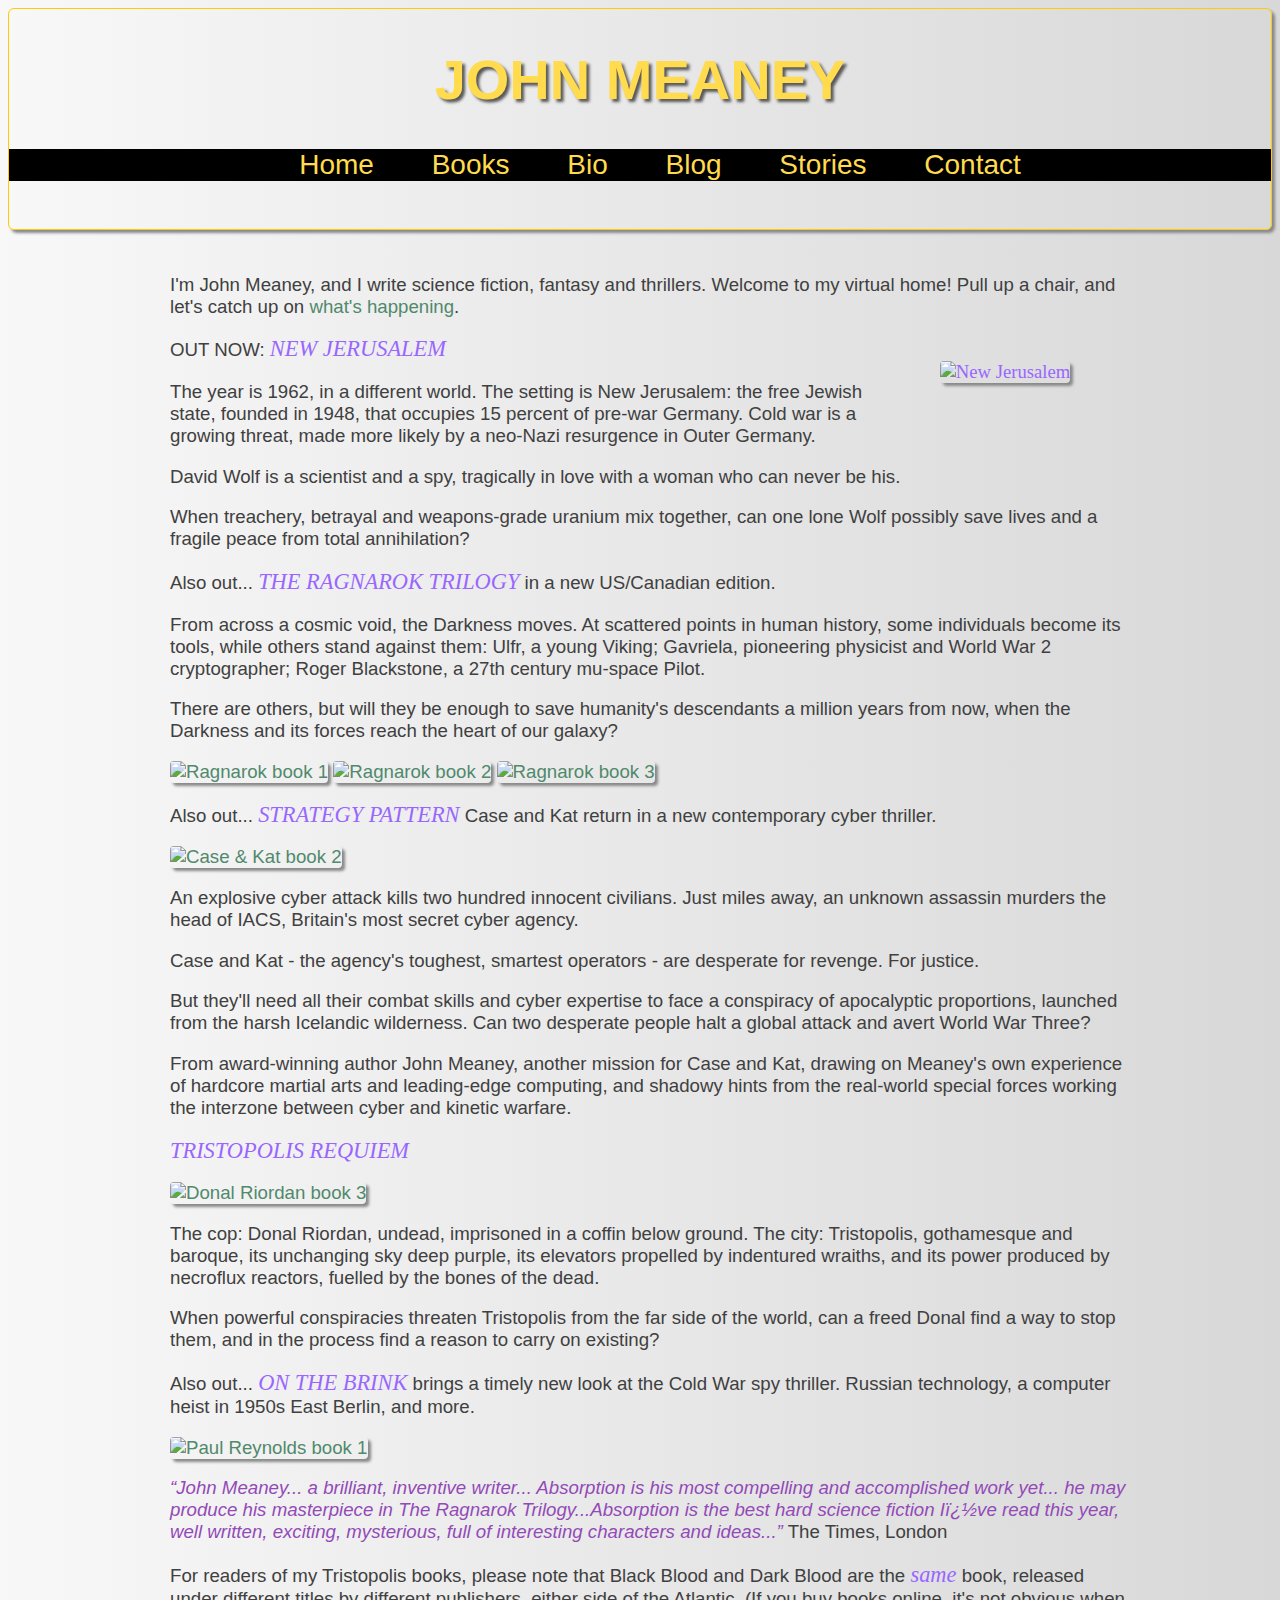
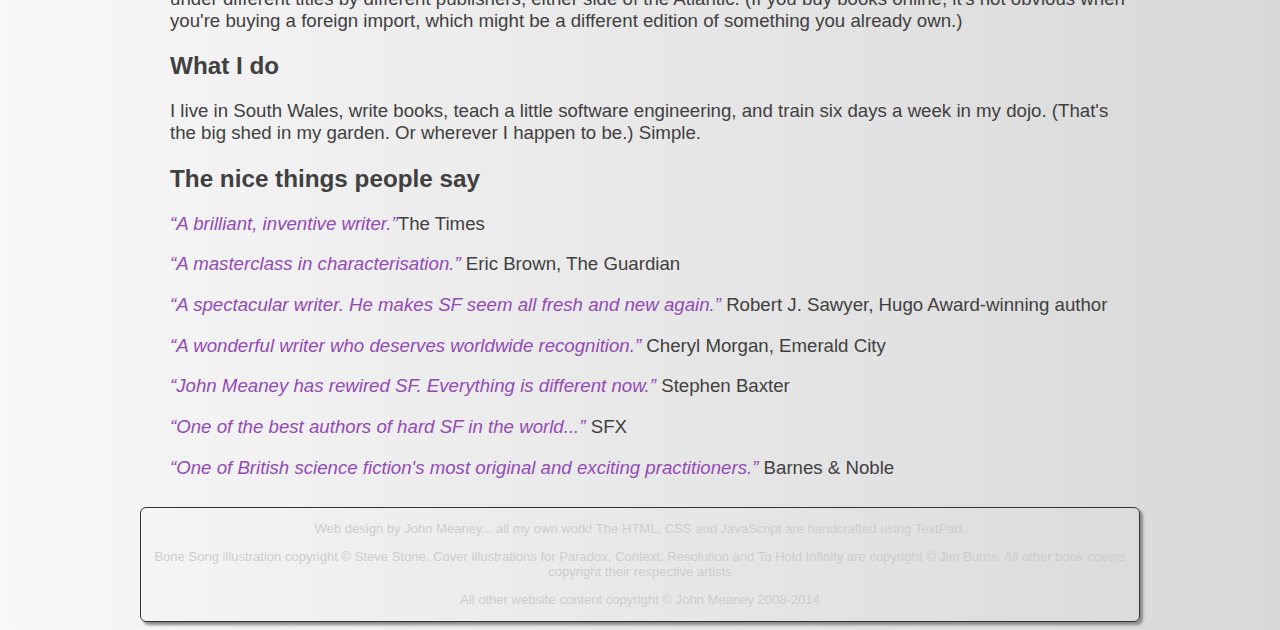
==== index.html @ 42bed236 "Restyled 2 pages with navbar" ====
<!doctype html>
<html>
<head>
	<title>John Meaney</title>
	<meta http-equiv="Content-Type" content="text/html; charset=iso-8859-1" />
	<meta name="keywords" content="British Science Fiction Writer John Meaney, Author sf novel To Hold Infinity,
	Nulapeiron Sequence: Trilogy Paradox Context Resolution Transworld Bantam UK Bone Song Dark Blood Ragnarok
	Gothic Science Fiction Gollancz. Three times Shortlisted BSFA Award John Meaney Science Fiction Writer Author
	British BSFA Award Finalist Interzone Years Best SF Spring Rain Parallax Transform Sharp Tang Sanctification
	A Bitter Shade Of Blindsight The Dreamlode Timeslice The Whisper Of Disks The Swastika Bomb Entangled Eyes Are Smiling
	Blood And Verse Meany Books Novels Book Reviews Weblog
	Thomas Blackthorne Blackthorn Absorption Edge Point Transmission Resonance" />
	<meta name="description" content="British science fiction writer John Meaney, author of To Hold Infinity,
	and the Nulapeiron Sequence: Paradox, Context, and Resolution Trilogy from Bantam UK, and Bone Song and
	Dark Blood and the Ragnarok trilogy, from Gollancz. Three times shortlisted for the BSFA Award
	- The first important new SF writer of the 21st Century. -The Times" />
	<meta name="Author" content="John Meaney" />
	<meta name="distribution" content="global" />
	<meta name="robots" content="all" />
	<meta name="robots" content="index" />
	<meta name="robots" content="follow" />
	<meta name="revisit-after" content="21 days" />
	<meta name="resource-type" content="document" />
	<link rel="stylesheet" type="text/css" href="jgm_style.css" />
</head>

<body>
	<div id="header">
		<h1>
			JOHN MEANEY
		</h1>
		<!-- 
		<div id="genre_list">
			<ul>
				<li>science fiction</li>
				<li>thrillers</li>
				<li>dark fantasy</li>
			</ul>
		</div>
		-->
		<div id="button_panel">
			<ul>
				<li><a href="index.html">Home</a></li>
				<li><a href="books.html">Books</a></li>
				<li><a href="bio.html">Bio</a></li>
				<li><a href="http://johnmeaney.blogspot.com">Blog</a></li>
				<li><a href="stories.html">Stories</a></li>
				<li><a href="contact.html">Contact</a></li>
			</ul>
		</div>
	</div>

	<div id="allcontent">

<!--
		<div class="insert_panel">
			<a href="bio.html" title="John's biography">
				<img src="images/johntw5.jpg" alt="John Meaney" />
			</a>
			<p>
				<q>One of the most original voices, and most insightful thinkers, the genre has ever produced.</q>
				Robert J. Sawyer, Hugo Award-winning author of <em>FlashForward</em>
			</p>
		</div>
-->


		<div id="centre_panel">

			<p>
				I'm John Meaney, and I write science fiction, fantasy and thrillers. Welcome to my virtual home! Pull up a chair, and let's catch up on
				<a href="http://johnmeaney.blogspot.com">what's happening</a>.
			</p>
			<div>
				OUT NOW: <em>NEW JERUSALEM</em>
				<div class="insert_panel">
					<img src="images/covers/new-jerusalem-small.jpg" alt="New Jerusalem" />
				</div>
				<p>
					The year is 1962, in a different world. The setting is New Jerusalem: the free Jewish state, founded in 1948, 
					that occupies 15 percent of pre-war Germany. Cold war is a growing threat, made more likely by a neo-Nazi 
					resurgence in Outer Germany.
				</p>
				<p>
					David Wolf is a scientist and a spy, tragically in love with a woman who can never be his.
				</p>
				<p>
					When treachery, betrayal and weapons-grade uranium mix together, can one lone Wolf possibly save lives and a fragile peace from total annihilation?
				</p>
		</div>

			<div>
				<p>
					Also out... <a href="books.html#ragnarok"><em>THE RAGNAROK TRILOGY</em></a> in a new US/Canadian edition.</p>
				</p>
				<p>From across a cosmic void, the Darkness moves. At scattered points in human history, some individuals become 
					its tools, while others stand against them: Ulfr, a young Viking; Gavriela, pioneering physicist and World 
					War 2 cryptographer; Roger Blackstone, a 27th century mu-space Pilot.
				</p>
				<p>
					There are others, but will they be enough to save humanity's descendants a million years from now, 
					when the Darkness and its forces reach the heart of our galaxy?
				</p>
				<a href="books.html#ragnarok">
					<img src="images/covers/new-absorption-small.jpg" alt="Ragnarok book 1" />
					<img src="images/covers/new-transmission-small.jpg" alt="Ragnarok book 2" />
					<img src="images/covers/new-resonance-small.jpg" alt="Ragnarok book 3" />
				</a>
		</div>
					


			<p>
			Also out... <a href="books.html#strategy_pattern"><em>STRATEGY PATTERN</em></a> Case and Kat return in a new contemporary cyber thriller.</p>
				<a href="books.html#strategy_pattern">
					<img src="images/covers/strategy-pattern-small.jpg" alt="Case & Kat book 2" />
				</a>
			</p>
			<p>An explosive cyber attack kills two hundred innocent civilians. Just miles away, an unknown assassin murders the head of IACS, Britain's most secret cyber agency.</p>
			<p>Case and Kat - the agency's toughest, smartest operators - are desperate for revenge. For justice.</p>
			<p>But they'll need all their combat skills and cyber expertise to face a conspiracy of apocalyptic proportions, launched from the harsh Icelandic wilderness. Can two desperate people halt a global attack and avert World War Three?</p>
			<p>From award-winning author John Meaney, another mission for Case and Kat, drawing on Meaney's own experience of hardcore martial arts and leading-edge computing, and shadowy hints from the real-world special forces working the interzone between cyber and kinetic warfare.</p>


	
			<p>
				<a href="books.html#tristopolis"><em>TRISTOPOLIS REQUIEM</em></a></p>
				<a href="books.html#tristopolis">
					<img src="images/covers/Tristopolis_Requiem_ebook_and_papaperback.jpg" alt="Donal Riordan book 3" />
				</a>
				<p>
				The cop: Donal Riordan, undead, imprisoned in a coffin below ground. The city: Tristopolis, gothamesque and baroque,
				its unchanging sky deep purple, its elevators propelled by indentured wraiths, and its power produced by necroflux reactors,
				fuelled by the bones of the dead.
				</p>
				<p>
				When powerful conspiracies threaten Tristopolis from the far side of the world, can a freed Donal find a way to stop them,
				and in the process find a reason to carry on existing?
				</p>
			<p>			
			<p>
			Also out... <a href="books.html#on_the_brink"><em>ON THE BRINK</em></a> brings a timely new look at the Cold War spy thriller. Russian
			technology, a computer heist in 1950s East Berlin, and more.</p>
				<a href="books.html#on_the_brink">
					<img src="images/covers/brink_ebook_and_paperback_image.jpg" alt="Paul Reynolds book 1" />
				</a>

			<p>

				<q>John Meaney... a brilliant, inventive writer... Absorption is his most compelling and accomplished work yet...
				he may produce his masterpiece in The Ragnarok Trilogy...Absorption is the best hard science fiction I�ve read this year,
				well written, exciting, mysterious, full of interesting characters and ideas...</q> The Times, London
			</p>

			<p>
				For readers of my Tristopolis books, please note that Black Blood and Dark Blood are the
				<em>same</em> book, released under different titles	by different publishers, either side of the Atlantic. (If you buy books
				online, it's not obvious when you're buying a foreign import, which might be a different edition of something you already
				own.)
			</p>


			<h2>
				What I do
			</h2>
			<p>
				I live in South Wales, write books, teach a little software engineering, and train six days a week in my dojo. (That's
				the big shed in my garden. Or wherever I happen to be.) Simple.
			</p>

			<h2>
				The nice things people say
			</h2>

			<p>
				<q>A brilliant, inventive writer.</q>The Times
			</p>

			<p>
				<q>A masterclass in characterisation.</q> Eric Brown, The Guardian
			</p>

			<p>
				<q>A spectacular writer. He makes SF seem all fresh and new again.</q> Robert J. Sawyer, Hugo Award-winning author
			</p>
			<p>
				<q>A wonderful writer who deserves worldwide recognition.</q> Cheryl
				Morgan, Emerald City
			</p>
			<p>
				<q>John Meaney has rewired SF. Everything is different now.</q> Stephen Baxter
			</p>
			<p>
				<q>One of the best authors of hard SF in the world...</q> SFX
			</p>
			<p>
				<q>One of British science fiction's most original and exciting practitioners.</q>
				Barnes &amp; Noble
			</p>
		</div>

		<div id="footer">
			<p>Web design by John Meaney... all my own work! The HTML, CSS and JavaScript are handcrafted using TextPad.</p>
			<p>
				Bone Song illustration copyright &copy; Steve Stone. Cover illustrations for Paradox, Context, Resolution
				and To Hold Infinity are copyright &copy; Jim Burns. All other book covers copyright their respective artists
			</p>

			<p>All other website content copyright &copy; John Meaney 2008-2014</p>
		</div>

	</div>
</body>
</html>
---- jgm_style.css ----
body {
	color: 					#404040;
  	font-size:           	14pt;
  	font-family:         	century gothic, verdana, tahoma, arial, sans-serif;
  	background: 			linear-gradient(to right, #F8F8F8,  #D8D8D8);
}

h1 {
  	color:               	#040406;
	font-size:           	200%;
  	text-shadow: 			3px 3px 3px  #585858;
}




h2 {
  	font-size:           	130%;
}

h3 {
	color:               	#383838;
}



#allcontent {
	max-width:				1000px;
	margin-top: 			15px;
	margin-left:			auto;
	margin-right:			auto;
}

#header {
	background-image:		url(images/skyline02.jpg);
	max-width:				none;
	height:					220px;
	border-width:			thin;
	border-style:			solid;
	border-color:			#ffcc00;
	border-radius:			6px;
	text-align:				center;
	box-shadow: 			3px 3px 3px #888888;
}

#header h1 {
  	color:               	#FFDB4D;
  	font-size:           	300%;
}


#button_panel {
	text-align:				center;
	background-color: 	  black;
	background-image: 		none;
	font-size: 				150%;
	margin-bottom: 			15px;
	margin-top: 			5px;
}

#button_panel li {
	color:               	#FFDB4D;
	list-style-type:		none;
	display:				inline-block;
	padding-left:			25px;
	padding-right:			25px;
}

#button_panel li a {
	color:               	#FFDB4D;
}


#button_panel li a:hover{
	font-size:				95%;
	text-decoration:		none;
  	text-shadow: 			none;
	background-color: 		#50896C;
}


#booklinks_panel li{
	background: 			linear-gradient(to right, #52527A, #1F1F2E);
	margin:					5px;
	padding:				10px 10px 10px 10px;
	display:				inline-block;
	text-align:				center;
	font-weight:			bold;
	font-size:				85%;
	border-radius:			3px;
	color:					#FFFF9D;
}

#booklinks_panel li a:link{
	color:					#FFFF9D;
}




#story{
	background-color:		#eeeeee;
	color:					#000000;
	padding-left:			25px;
	padding-right:			20px;
	border-radius:			6px;
	font-family:			Times New Roman, serif;
  	font-size:       		110%;
}


p.storyheader{
	text-align:				center;
	margin-right: 			0.6cm;
	margin-bottom: 			0cm;
}


#storycontent{
	margin-right: 			0.6cm;
	margin-bottom: 			0cm;
}

.insert_panel {
	width:					200px;
	padding:				20px;
	margin:					5px;
	float:					right;
	font-family:			serif;
	color:					#9966FF;
	border-width:			none;
	text-align:				center;

}


#centre_panel {
	margin-top: 			10px;
	padding:				10px;
	padding-left:			30px;
	border-width:			thin;
	border-color:			#222222;
	text-align:				left;
}

#side_column_panel {
	background-image:		url(images/skull.jpg);
	background-repeat:		repeat-y;
	padding:				10px;
	float:					right;
	width:					100px;
	text-align:				center;
	margin-right:			10px;
}

#footer {
	background-image:		url(images/skull.jpg);
	text-align:				center;
	font-size:				70%;
	clear:					both;
	border-width:			thin;
	border-style:			solid;
	border-color:			#333333;
	border-radius:			6px;	
	color:					#CDCDCD;
	box-shadow: 			3px 3px 3px #888888;
}

a:link {
	color:					#50896C;
	text-decoration:		none;
}

a:visited {
	color:					#50896C;
	text-decoration:		none;
}

a:hover {
	color:					#B80000;
	text-decoration:		none;
	font-size:				95%;
}

q {
	font-style:				italic;
	color:					#934AB8;
}

em {
	font-family:			serif;
	font-size:				120%;
	color:					#9966FF;
}

.highlight_text {
  	color:               	#ffcc00;
}

img {
	border-radius:			4px;
	box-shadow:				3px 3px 3px #888888;
}


h1 a:link {
  	color:               	#040406;
  	text-shadow: 			3px 3px 3px  #585858;
	font-size:				100%;
}

h1 a:visited {
  	color:               	#040406;
  	text-shadow: 			3px 3px 3px  #585858;
	font-size:				100%;
}

h1 a:hover {
  	color:               	#040406;
  	text-shadow: 			3px 3px 3px  #585858;
	font-size:				100%;
}
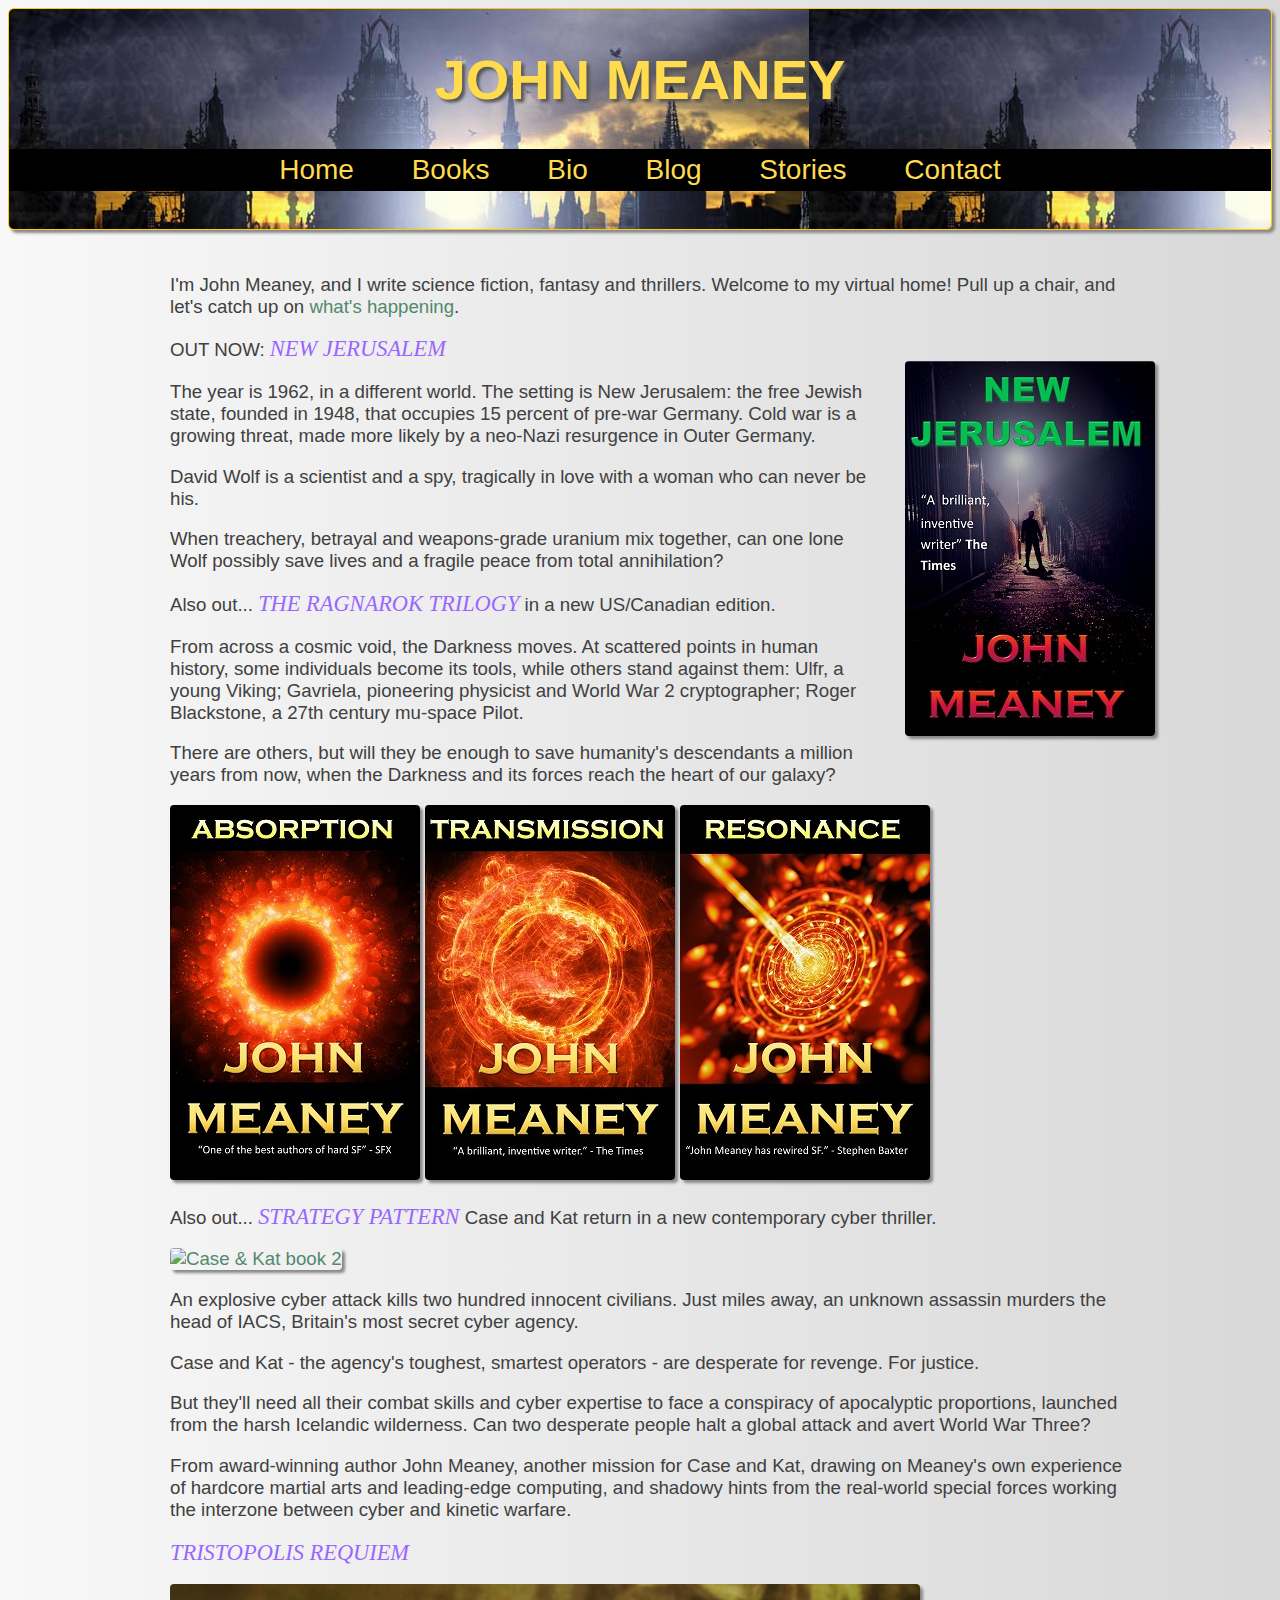
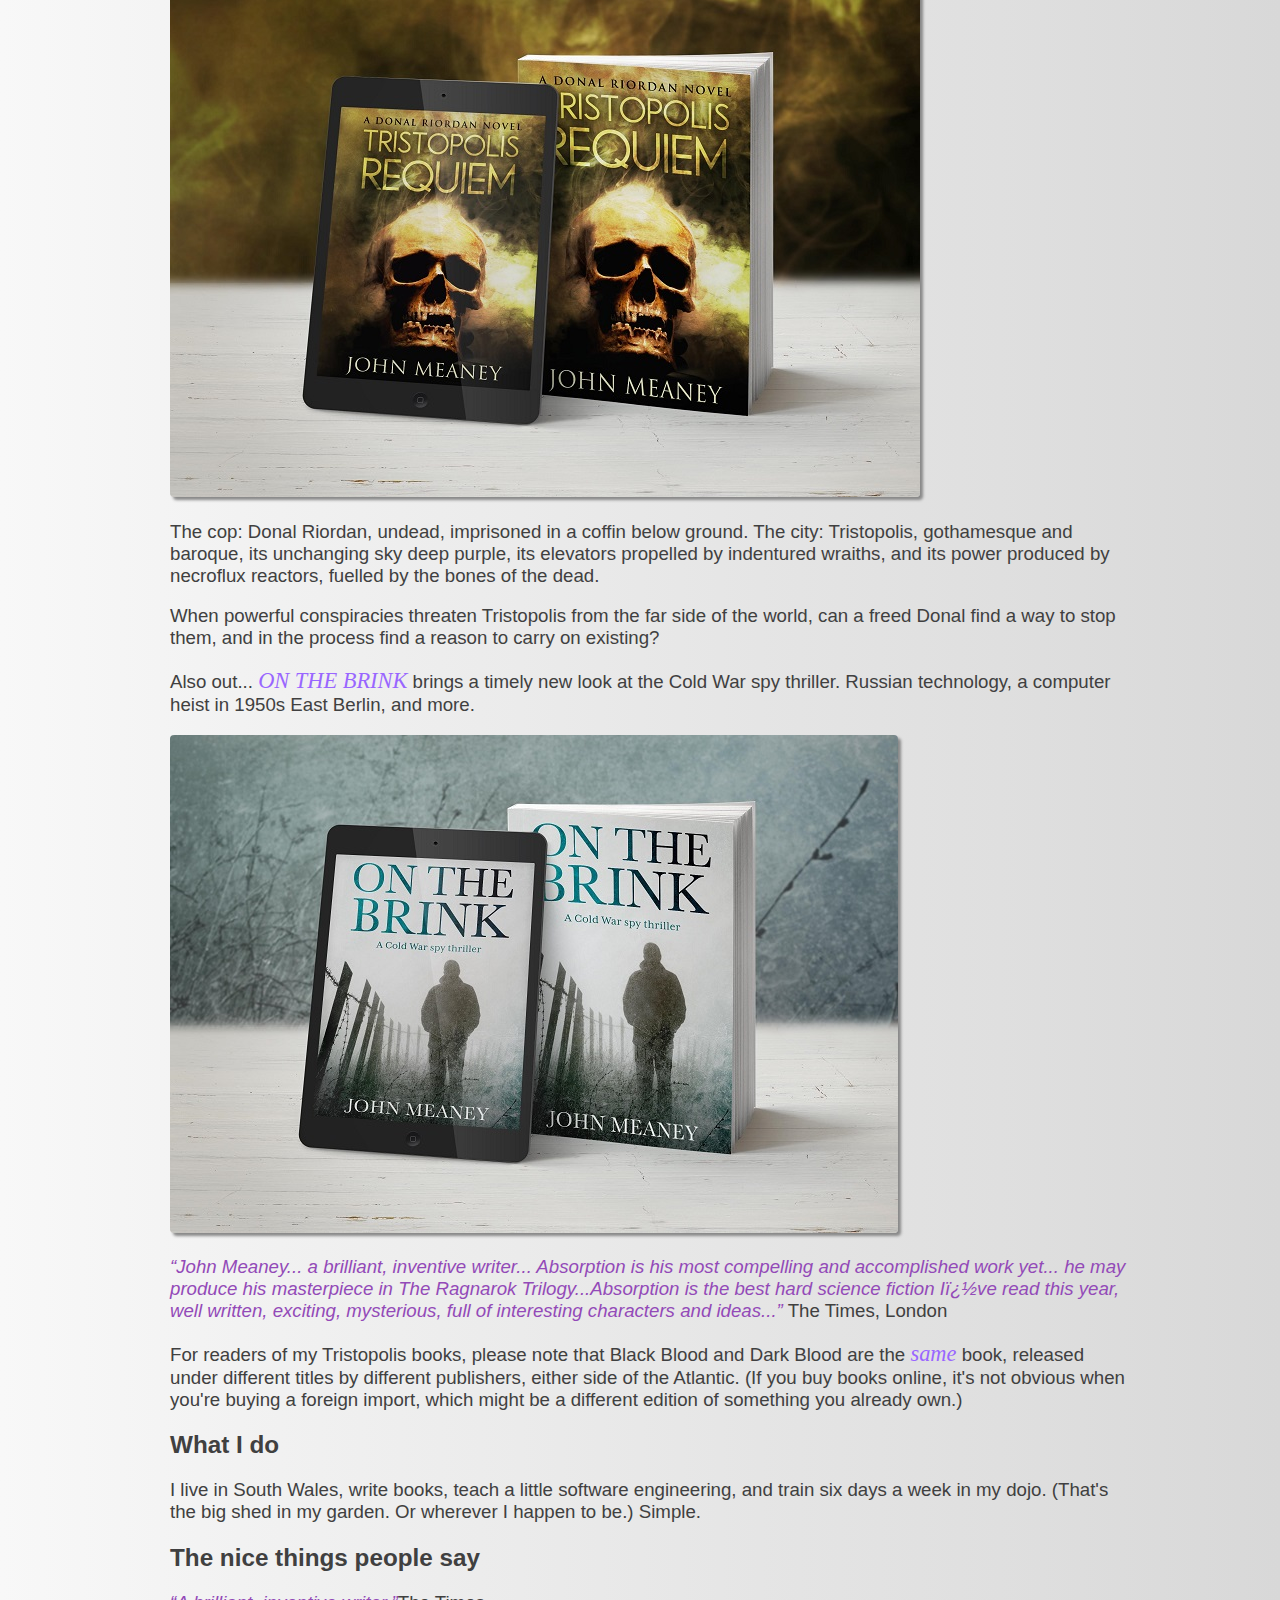
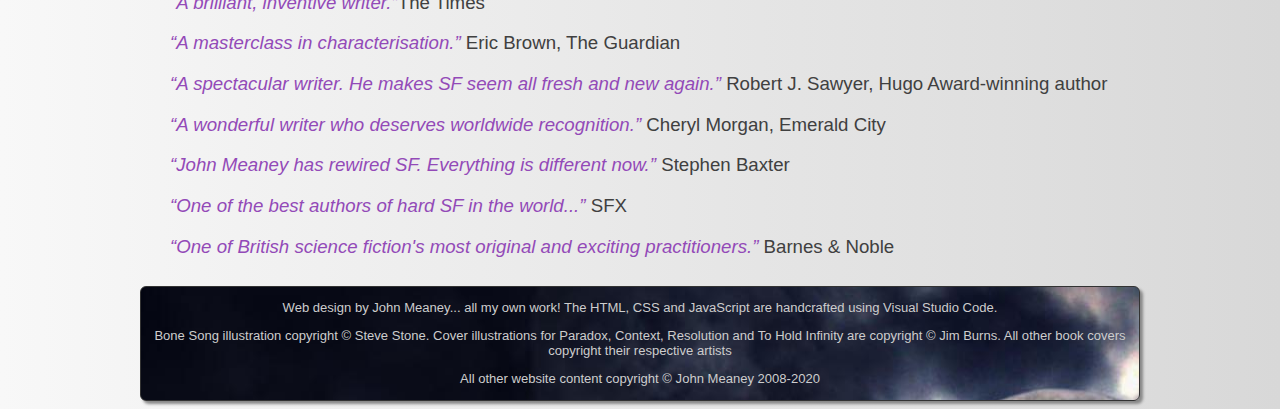
==== commit 11363a94: "Fully responsive navbar for 2 pages" ====
--- a/index.html
+++ b/index.html
@@ -29,24 +29,18 @@
 		<h1>
 			JOHN MEANEY
 		</h1>
-		<!-- 
-		<div id="genre_list">
-			<ul>
-				<li>science fiction</li>
-				<li>thrillers</li>
-				<li>dark fantasy</li>
-			</ul>
-		</div>
-		-->
-		<div id="button_panel">
-			<ul>
-				<li><a href="index.html">Home</a></li>
-				<li><a href="books.html">Books</a></li>
-				<li><a href="bio.html">Bio</a></li>
-				<li><a href="http://johnmeaney.blogspot.com">Blog</a></li>
-				<li><a href="stories.html">Stories</a></li>
-				<li><a href="contact.html">Contact</a></li>
-			</ul>
+		<div id="button_panel" class="navbar">
+			<a href="index.html">Home</a>
+			<a href="books.html">Books</a>
+			<a href="bio.html">Bio</a>
+			<a href="http://johnmeaney.blogspot.com">Blog</a>
+			<a href="stories.html">Stories</a>
+			<a href="contact.html">Contact</a>
+			<div class="hamburger-icon">
+				<div class="hamburger-line"></div>
+				<div class="hamburger-line"></div>
+				<div class="hamburger-line"></div>
+			</div>
 		</div>
 	</div>
 
@@ -200,15 +194,18 @@
 		</div>
 
 		<div id="footer">
-			<p>Web design by John Meaney... all my own work! The HTML, CSS and JavaScript are handcrafted using TextPad.</p>
+			<p>Web design by John Meaney... all my own work! The HTML, CSS and JavaScript are handcrafted using Visual Studio Code.</p>
 			<p>
 				Bone Song illustration copyright &copy; Steve Stone. Cover illustrations for Paradox, Context, Resolution
 				and To Hold Infinity are copyright &copy; Jim Burns. All other book covers copyright their respective artists
 			</p>
 
-			<p>All other website content copyright &copy; John Meaney 2008-2014</p>
+			<p>All other website content copyright &copy; John Meaney 2008-2020</p>
 		</div>
 
 	</div>
+
+	<script src="scripts/AccordionProcesser.js"></script>
+
 </body>
 </html>--- a/jgm_style.css
+++ b/jgm_style.css
@@ -48,17 +48,35 @@
   	font-size:           	300%;
 }
 
-
-#button_panel {
+/* ====================================================================================== */
+/* =============================  NAVIGATION BAR ======================================== */
+/* ====================================================================================== */
+
+/* 	The navigation bar is a div element.
+	 Its id is: #button_panel
+	 Its class is either .navbar or .navbar.responsive (the class name changes dynamically) 
+
+	 The toggling happens because the JavaScript sets up a click event handler on the hamburger
+	 (which is identified by an id that doesn't change) which changes the class name back and 
+	 forth between the two values.
+
+	 On mobile displays, when the menu elements are visible, we want them laid out vertically.
+	 This means float:none and display:block so each <a> is on a different line.
+
+*/
+
+.navbar {
 	text-align:				center;
 	background-color: 	  black;
 	background-image: 		none;
 	font-size: 				150%;
 	margin-bottom: 			15px;
 	margin-top: 			5px;
-}
-
-#button_panel li {
+	padding-top: 			5px;
+	padding-bottom: 		5px;
+}
+
+.navbar a {
 	color:               	#FFDB4D;
 	list-style-type:		none;
 	display:				inline-block;
@@ -66,25 +84,84 @@
 	padding-right:			25px;
 }
 
-#button_panel li a {
+.navbar a:link {
 	color:               	#FFDB4D;
 }
 
-
-#button_panel li a:hover{
+.navbar a:visited {
+	color:               	#FFDB4D;
+}
+
+/*
+.navbar a:hover{
 	font-size:				95%;
 	text-decoration:		none;
   	text-shadow: 			none;
 	background-color: 		#50896C;
 }
-
+*/
+
+/* For non-mobile display, hide the hamburger icon */
+.navbar .hamburger-icon {
+    display: none;
+}
+
+/* CREATE THE HAMBURGER LINES */
+.navbar .hamburger-icon .hamburger-line {
+        width: 35px;
+        height: 5px;
+        background-color: #ffcc00;
+        margin: 6px 0;
+        transition: 0.4s;
+        color: white;
+    }
+
+
+
+/* When the screen is less than 700 pixels wide, hide all "normal" links, except for the first one ("Home"). 
+   Reveal the link that contains the hamburger icon */
+@media screen and (max-width: 700px) {
+    .navbar a:not(:first-child) {
+        display: none;
+    }
+
+    .navbar .hamburger-icon {
+        float: right;
+        display: inline-block;
+    }
+}
+
+
+@media screen and (max-width: 700px) {
+    .navbar.responsive {
+        position: relative;
+    }
+
+	.navbar.responsive div.hamburger-icon {
+            position: absolute;
+            right: 0;
+            top: 0;
+    }
+
+    .navbar.responsive a {
+           float: none;
+           display: block;
+           text-align: left;
+    }
+} 
+
+
+
+
+
+/* ====================================================================================== */
 
 #booklinks_panel li{
 	background: 			linear-gradient(to right, #52527A, #1F1F2E);
 	margin:					5px;
 	padding:				10px 10px 10px 10px;
 	display:				inline-block;
-	text-align:				center;
+	text-align:				center; 
 	font-weight:			bold;
 	font-size:				85%;
 	border-radius:			3px;
@@ -95,8 +172,19 @@
 	color:					#FFFF9D;
 }
 
-
-
+#booklinks_panel li a:visited{
+	color:					#FFFF9D;
+}
+
+/* responsive: make the book links into a vertical, not horizontal menu */
+
+
+@media screen and (max-width: 700px) {
+	#booklinks_panel li{
+		display:				block;
+		text-align:				left;	
+	}
+}
 
 #story{
 	background-color:		#eeeeee;
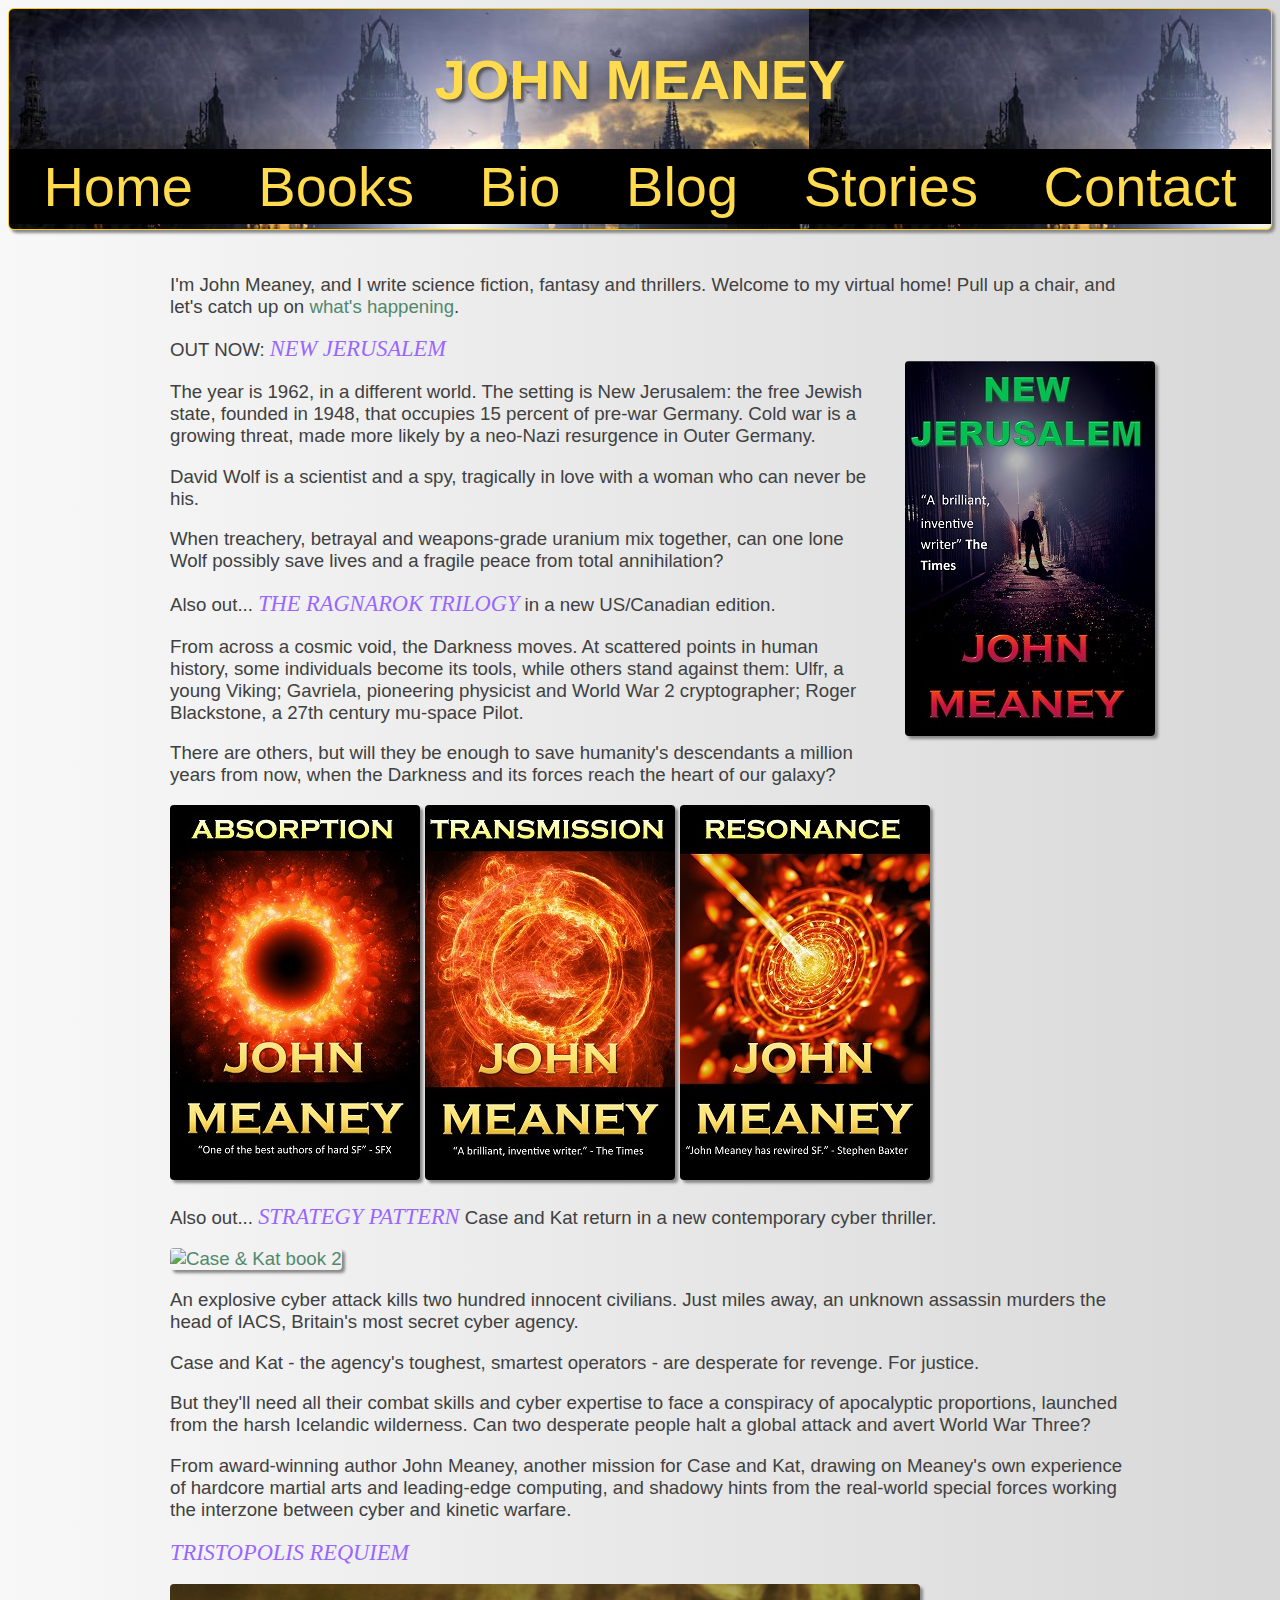
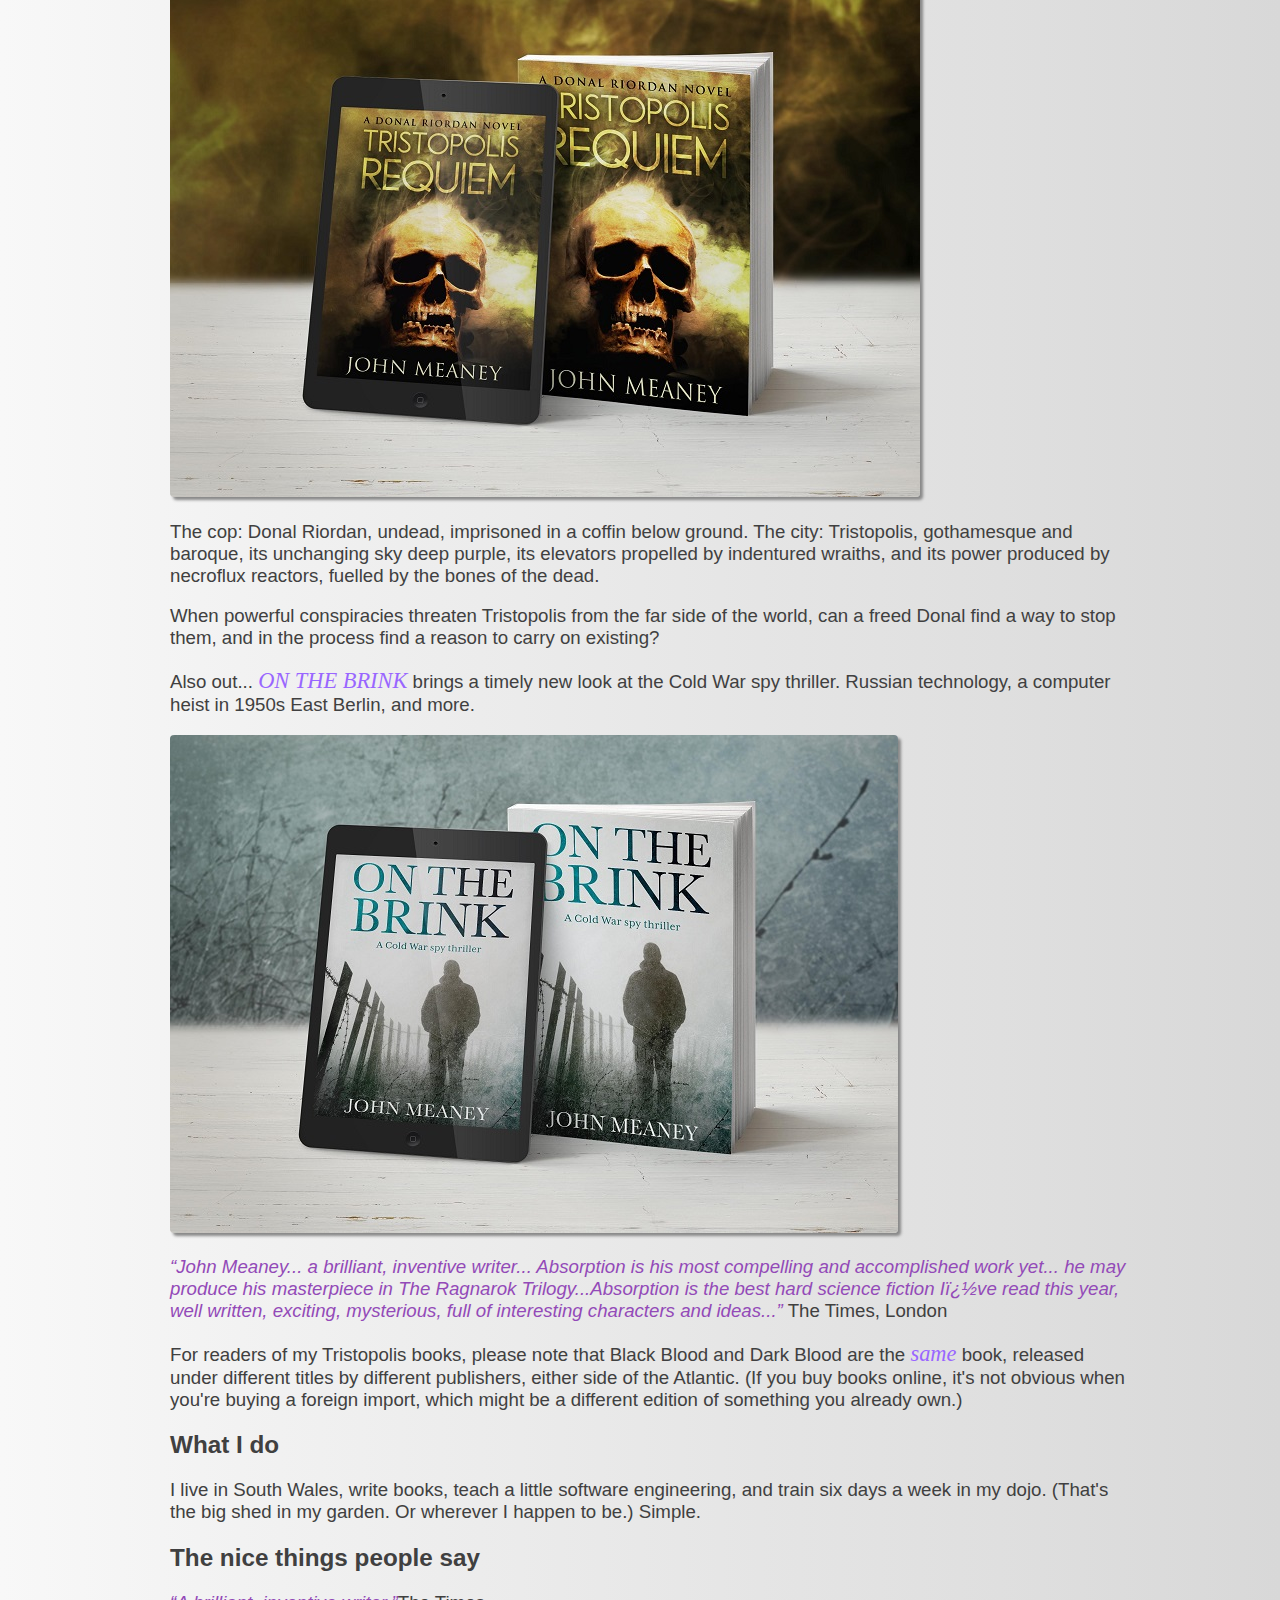
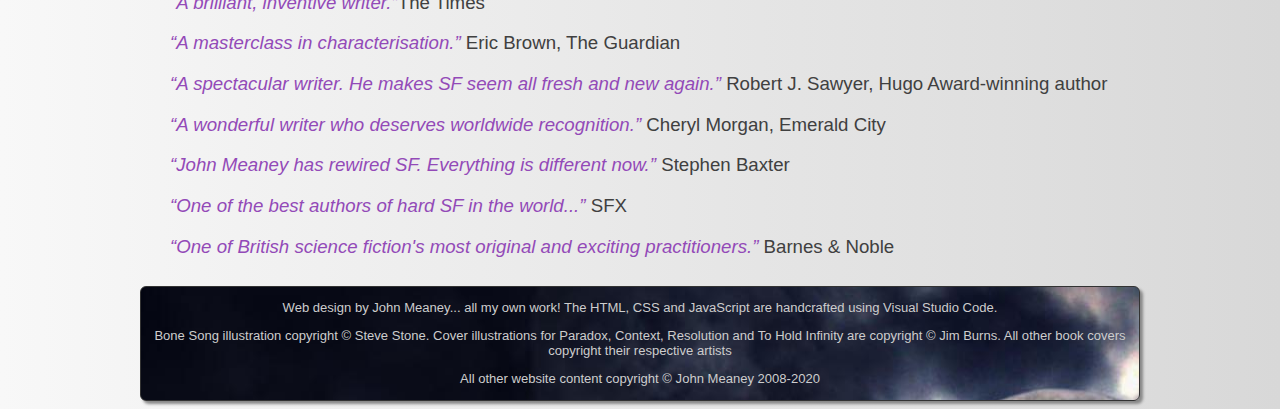
==== commit ffe7bb14: "Add files via upload" ====
--- a/index.html
+++ b/index.html
@@ -59,7 +59,7 @@
 -->
 
 
-		<div id="centre_panel">
+		<section id="centre_panel">
 
 			<p>
 				I'm John Meaney, and I write science fiction, fantasy and thrillers. Welcome to my virtual home! Pull up a chair, and let's catch up on
@@ -81,7 +81,7 @@
 				<p>
 					When treachery, betrayal and weapons-grade uranium mix together, can one lone Wolf possibly save lives and a fragile peace from total annihilation?
 				</p>
-		</div>
+			</div>
 
 			<div>
 				<p>
@@ -100,7 +100,7 @@
 					<img src="images/covers/new-transmission-small.jpg" alt="Ragnarok book 2" />
 					<img src="images/covers/new-resonance-small.jpg" alt="Ragnarok book 3" />
 				</a>
-		</div>
+			</div>
 					
 
 
@@ -191,9 +191,9 @@
 				<q>One of British science fiction's most original and exciting practitioners.</q>
 				Barnes &amp; Noble
 			</p>
-		</div>
-
-		<div id="footer">
+		</section>
+
+		<footer id="footer">
 			<p>Web design by John Meaney... all my own work! The HTML, CSS and JavaScript are handcrafted using Visual Studio Code.</p>
 			<p>
 				Bone Song illustration copyright &copy; Steve Stone. Cover illustrations for Paradox, Context, Resolution
@@ -201,11 +201,11 @@
 			</p>
 
 			<p>All other website content copyright &copy; John Meaney 2008-2020</p>
-		</div>
+		</footer>
 
 	</div>
 
-	<script src="scripts/AccordionProcesser.js"></script>
+	<script src="scripts/AccordionProcessor.js"></script>
 
 </body>
 </html>--- a/jgm_style.css
+++ b/jgm_style.css
@@ -1,9 +1,23 @@
-body {
-	color: 					#404040;
-  	font-size:           	14pt;
-  	font-family:         	century gothic, verdana, tahoma, arial, sans-serif;
-  	background: 			linear-gradient(to right, #F8F8F8,  #D8D8D8);
-}
+/* large monitor */
+@media screen and (min-width: 1001px) {
+	body {
+		color: 					#404040;
+		font-size:           	14pt;
+		font-family:         	century gothic, verdana, tahoma, arial, sans-serif;
+		background: 			linear-gradient(to right, #F8F8F8,  #D8D8D8);
+	}
+}
+
+/* mobile display */
+@media screen and (max-width: 1000px) {
+	body {
+		color: 					#404040;
+		font-size:           	18pt !important; 
+		font-family:         	century gothic, verdana, tahoma, arial, sans-serif;
+		background: 			linear-gradient(to right, #F8F8F8,  #D8D8D8);
+	}
+}
+
 
 h1 {
   	color:               	#040406;
@@ -69,7 +83,7 @@
 	text-align:				center;
 	background-color: 	  black;
 	background-image: 		none;
-	font-size: 				150%;
+	font-size: 				300%;
 	margin-bottom: 			15px;
 	margin-top: 			5px;
 	padding-top: 			5px;
@@ -108,10 +122,10 @@
 
 /* CREATE THE HAMBURGER LINES */
 .navbar .hamburger-icon .hamburger-line {
-        width: 35px;
-        height: 5px;
+        width: 70px;
+        height: 10px;
         background-color: #ffcc00;
-        margin: 6px 0;
+        margin: 12px 0;
         transition: 0.4s;
         color: white;
     }
@@ -120,7 +134,7 @@
 
 /* When the screen is less than 700 pixels wide, hide all "normal" links, except for the first one ("Home"). 
    Reveal the link that contains the hamburger icon */
-@media screen and (max-width: 700px) {
+@media screen and (max-width: 1000px) {
     .navbar a:not(:first-child) {
         display: none;
     }
@@ -132,7 +146,7 @@
 }
 
 
-@media screen and (max-width: 700px) {
+@media screen and (max-width: 1000px) {
     .navbar.responsive {
         position: relative;
     }
@@ -146,7 +160,8 @@
     .navbar.responsive a {
            float: none;
            display: block;
-           text-align: left;
+		   text-align: left;
+		   margin-bottom: 20px;
     }
 } 
 
@@ -179,7 +194,7 @@
 /* responsive: make the book links into a vertical, not horizontal menu */
 
 
-@media screen and (max-width: 700px) {
+@media screen and (max-width: 1000px) {
 	#booklinks_panel li{
 		display:				block;
 		text-align:				left;	
@@ -209,18 +224,42 @@
 	margin-bottom: 			0cm;
 }
 
-.insert_panel {
-	width:					200px;
-	padding:				20px;
-	margin:					5px;
-	float:					right;
-	font-family:			serif;
-	color:					#9966FF;
-	border-width:			none;
-	text-align:				center;
-
-}
-
+/* large-display inserts */
+@media screen and (min-width: 1001px) {
+	.insert_panel {
+		width:					200px;
+		padding:				20px;
+		margin:					5px;
+		float:					right;
+		font-family:			serif;
+		color:					#9966FF;
+		border-width:			none;
+		text-align:				center;
+
+	}
+}
+
+/* mobile-display inserts */
+@media screen and (max-width: 1000px) {
+	.insert_panel {
+		width:					200px;
+		padding:				20px;
+		margin:					5px;
+		font-family:			serif;
+		color:					#9966FF;
+		border-width:			none;
+		text-align:				center;
+	}
+}
+
+/* mobile-display images */
+@media screen and (max-width: 1000px) {
+	img {
+		display: block;
+		margin-bottom: 10px;
+		width: auto;
+	}
+}
 
 #centre_panel {
 	margin-top: 			10px;
